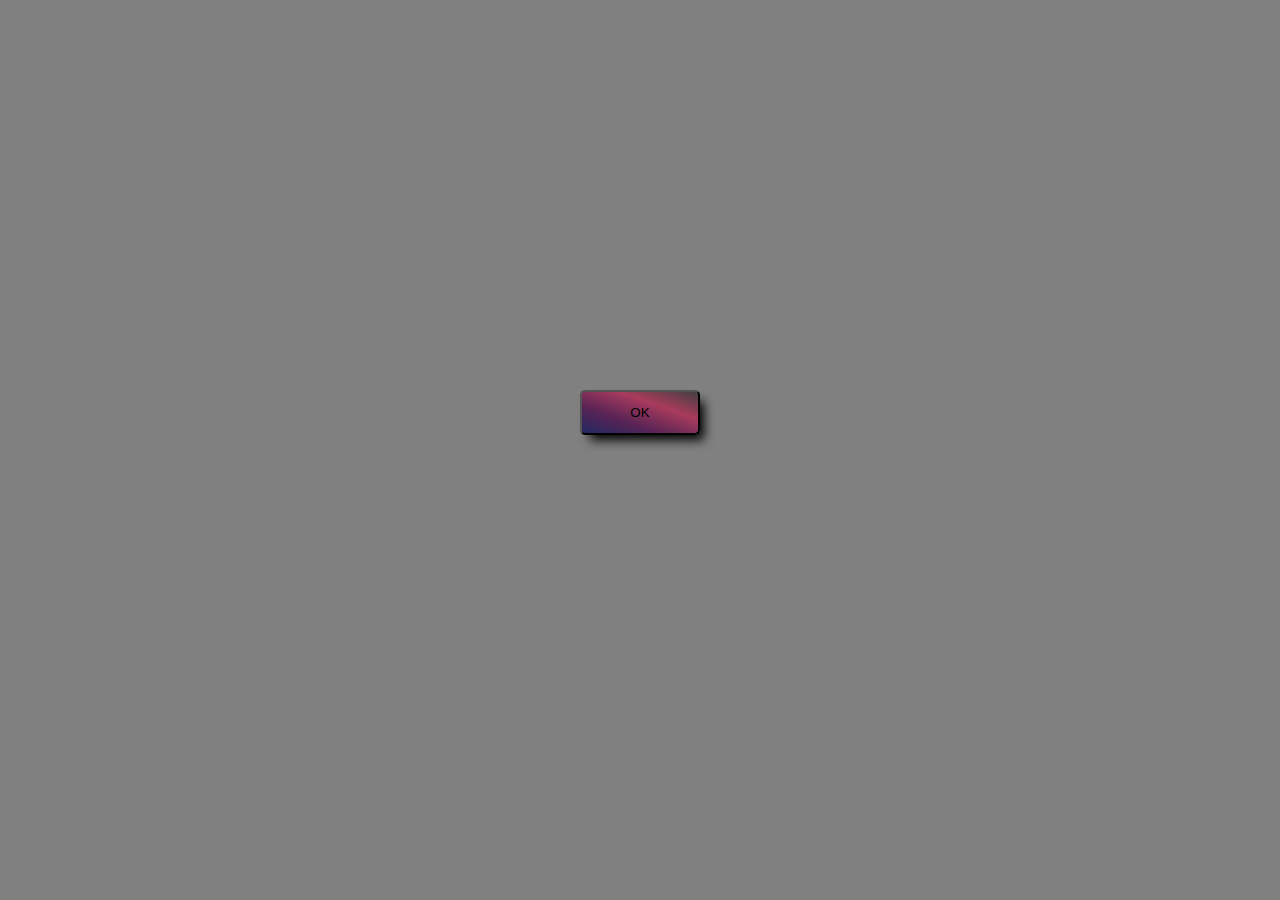
==== ProcodeTasks/Home task 4 (17.07.20)/index.html @ 5ef9404c "done homewrok 4" ====
<!DOCTYPE html>
<html>
    <head>
        <meta charset="utf-8">
        <title>Homework 4 (17.07)</title>
        <link rel="stylesheet" href="style.css">
    </head>
    <body>
        <div>
            <button>OK</button>
        </div>
    </body>
</html>
---- ProcodeTasks/Home task 4 (17.07.20)/style.css ----
*
{
    padding: 0;
    margin: 0;

}
body
{
    background-color:grey;
}

div
{
    top: 50%;
    left: 50%;
    position: absolute;
    margin: -60px 0 0 -60px;


    border-radius: 5px;

}

button
{
    height: 45px;
    width: 120px;

    padding: 0px;
    margin: 0px;

    box-shadow: 7px 8px 11px -3px #000000;
    outline: none;

    border-radius: 5px;
    background: linear-gradient(to top right, #222862, #5a2455, #a93b5d,#433f41)


}

button:active
{
    box-shadow: none;

    background: linear-gradient(to top right, #e54e5c,#eaf5eb,#88dedc,#3e4647,#28262a)

}
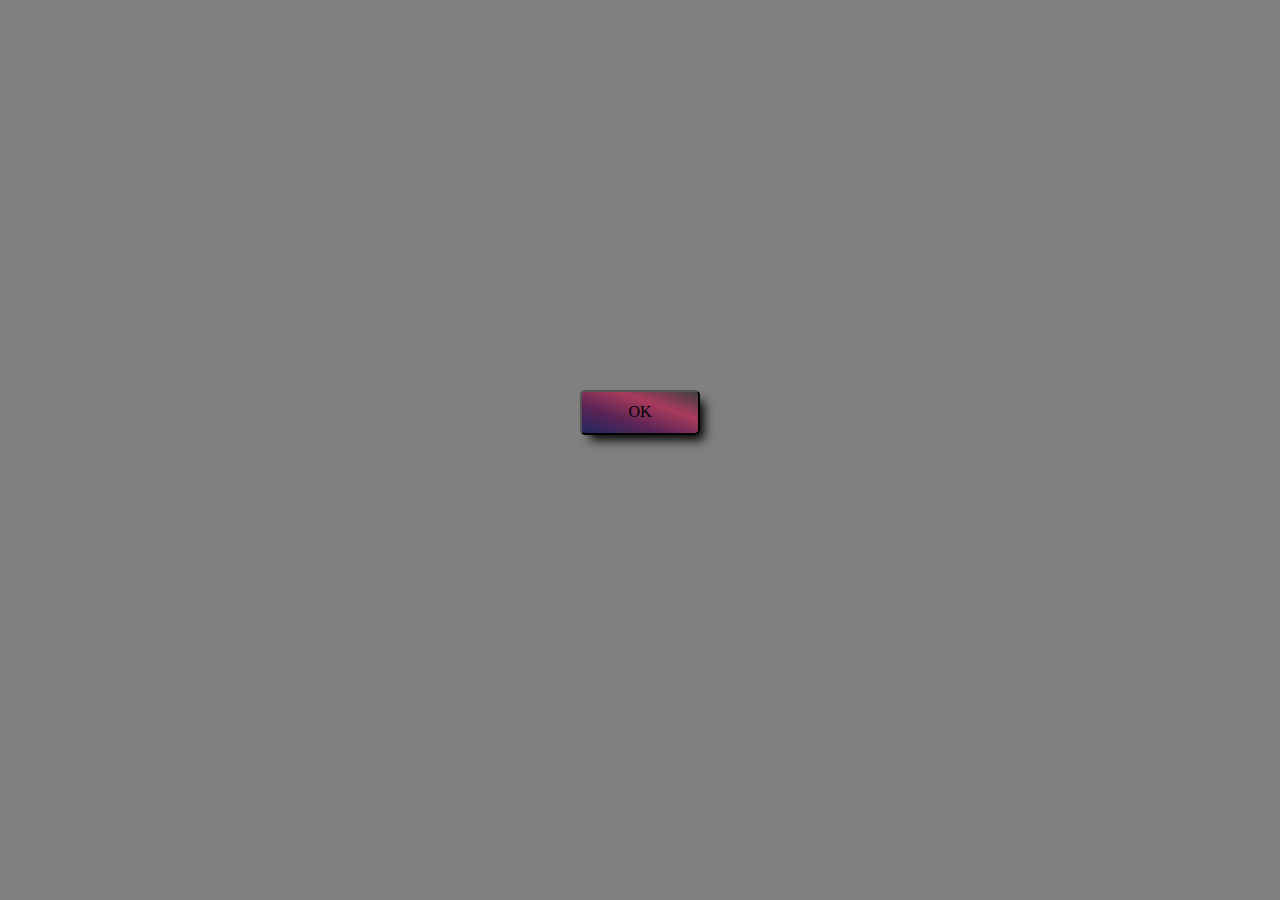
==== commit 96406d80: "add link to normalize.css in index.html" ====
--- a/ProcodeTasks/Home task 4 (17.07.20)/index.html
+++ b/ProcodeTasks/Home task 4 (17.07.20)/index.html
@@ -3,7 +3,8 @@
     <head>
         <meta charset="utf-8">
         <title>Homework 4 (17.07)</title>
-        <link rel="stylesheet" href="style.css">
+        <link rel="stylesheet" href="./style/style.css">
+        <link rel="stylesheet" href="style/normalize.css">
     </head>
     <body>
         <div>
--- a/ProcodeTasks/Home task 4 (17.07.20)/style/style.css
+++ b/ProcodeTasks/Home task 4 (17.07.20)/style/style.css
@@ -0,0 +1,42 @@
+
+body
+{
+    background-color:grey;
+}
+
+div
+{
+    top: 50%;
+    left: 50%;
+    position: absolute;
+    margin: -60px 0 0 -60px;
+
+
+    border-radius: 5px;
+
+}
+
+button
+{
+    height: 45px;
+    width: 120px;
+
+    padding: 0px;
+    margin: 0px;
+
+    box-shadow: 7px 8px 11px -3px #000000;
+    outline: none;
+
+    border-radius: 5px;
+    background: linear-gradient(to top right, #222862, #5a2455, #a93b5d,#433f41)
+
+
+}
+
+button:active
+{
+    box-shadow: none;
+
+    background: linear-gradient(to top right, #e54e5c,#eaf5eb,#88dedc,#3e4647,#28262a)
+
+}